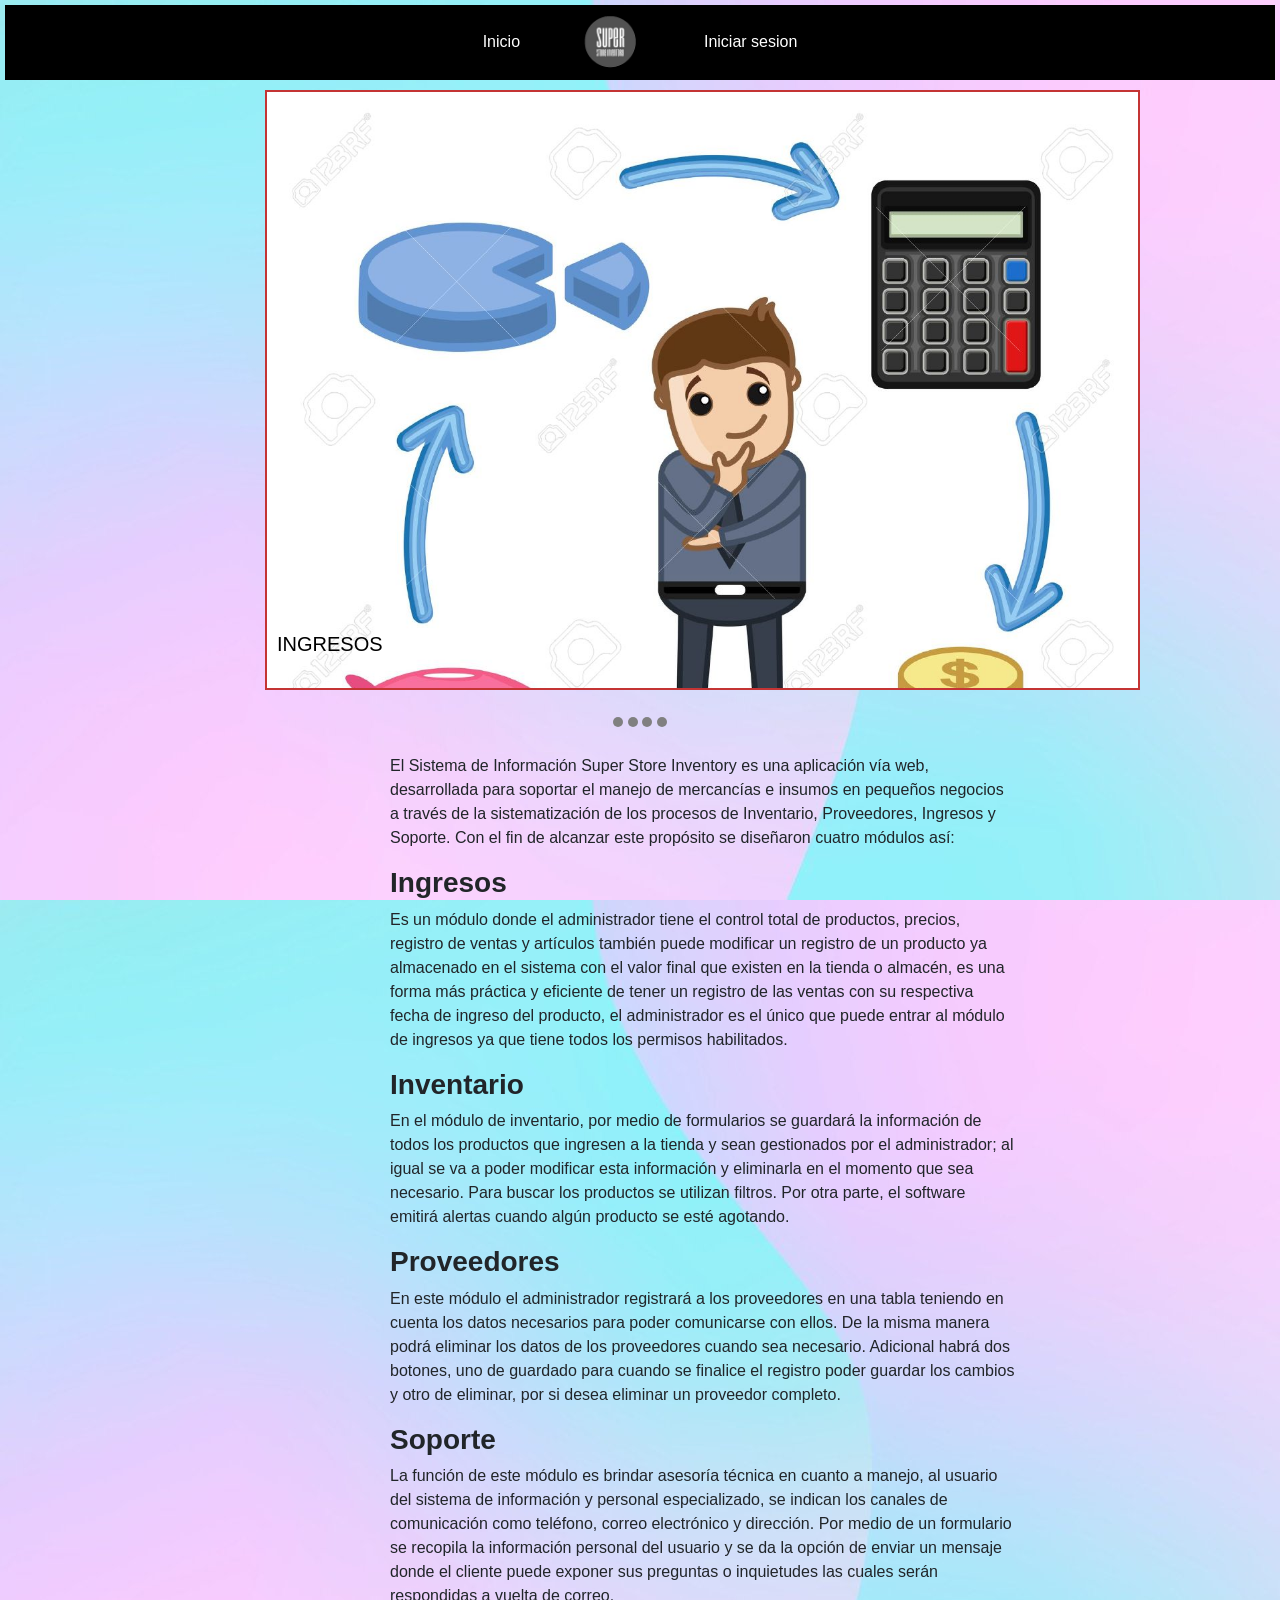
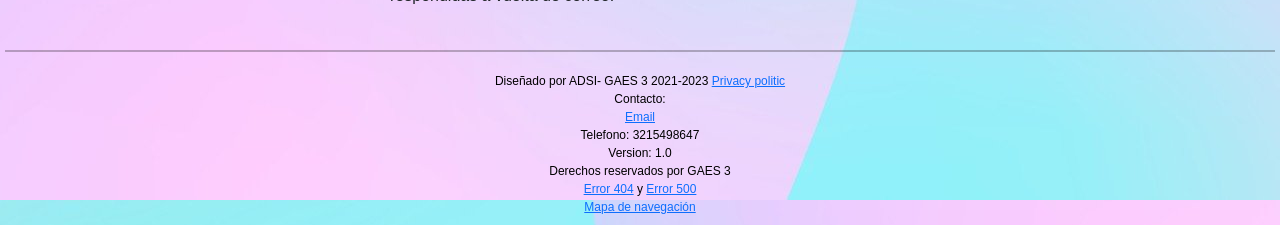
==== Pagina/Pagina_Principal.html @ c59751aa "Agrege un cambjio con el creador" ====
<!DOCTYPE html>
<html lang="en">
<head>
    <meta charset="UTF-8">
    <meta http-equiv="X-UA-Compatible" content="IE=edge">
    <meta name="viewport" content="width=device-width, initial-scale=1.0">
    <title>Pagina principal</title>
    <link rel="icon" type="image/jpg" href="IMAGENES/SSI.png">
   
 <!-- CSS only -->
 <link href="https://cdn.jsdelivr.net/npm/bootstrap@5.0.1/dist/css/bootstrap.min.css" rel="stylesheet" integrity="sha384-+0n0xVW2eSR5OomGNYDnhzAbDsOXxcvSN1TPprVMTNDbiYZCxYbOOl7+AMvyTG2x" crossorigin="anonymous">
 <link href="estilos/EstilosPaginaPrincipal.css" rel="stylesheet" type="text/css">
</head>
<body background= "IMAGENES/Fondo.jpg">
    <div class="contenedor">
        <div id="menu">
            
            <ul style="text-align: center;">     
            <li><a href="Pagina_Principal.html">Inicio</a></li>
            <li><img src="IMAGENES/SSI.png" alt="Descripción de la imagen"/></li>
            <li><a href="Inicio_Sesion.html">Iniciar sesion</a></li>
            </ul>
          
        </div>
        <div class="contenido">
            <ul class="slider">
                <li id="INGRESOS" style="background-image: url(IMAGENES/ingresos.jpg);border: solid 2px #C43434;  width: 70%; height: 100%;"><h1>INGRESOS</h1></li>
                <li id="INVENTARIO" style="background-image: url(IMAGENES/inventario.png); border: solid 2px #C43434;  width:70%; height: 100%;"><h1>INVENTARIO</h1></li>
                <li id="PROVEEDORES" style="background-image: url(IMAGENES/proveedores.png); border: solid 2px #C43434;  width:70%; height: 100%;"><h1>PROVEEDORES</h1></li>
                <li id="SOPORTE" style="background-image: url(IMAGENES/soporte-tecnico.png); border: solid 2px #C43434;  width:70%; height: 100%;"><b><h1>SOPORTE</h1></b></li>
            </ul>
        <ul class="menu-slider">
            <li><a href="#INGRESOS"></a></li>
            <li><a href="#INVENTARIO"></a></li>
            <li><a href="#PROVEEDORES"></a></li>
            <li><a href="#SOPORTE"></a></li>
        </ul>
        <div class="cont-info">
            <p>El Sistema de Información Super Store Inventory es una aplicación vía web, desarrollada para soportar el manejo de mercancías e insumos en pequeños negocios a través de la sistematización de los procesos de Inventario, Proveedores, Ingresos y Soporte. Con el fin de alcanzar este propósito se diseñaron cuatro módulos así:
            </p>
            <p>
                <h3><b>Ingresos</b></h3>
                Es un módulo donde el administrador tiene el control total de productos, precios, registro de ventas y artículos también puede modificar un registro de un producto ya almacenado en el sistema con el valor final que existen en la tienda o almacén, es una forma más práctica y eficiente de tener un registro de las ventas con su respectiva fecha de ingreso del producto, el administrador es el único que puede entrar al módulo de ingresos ya que tiene todos los permisos habilitados.
            </p>
            <p>
                <h3><b>Inventario</b></h3>
                En el módulo de inventario, por medio de formularios se guardará la información de todos los productos que ingresen a la tienda y sean gestionados por el administrador; al igual se va a poder modificar esta información y eliminarla en el momento que sea necesario. Para buscar los productos se utilizan filtros. Por otra parte, el software emitirá alertas cuando algún producto se esté agotando.
            </p>
            <p>
                <h3><b>Proveedores</b></h3>
                En este módulo el administrador registrará a los proveedores en una tabla teniendo en cuenta los datos necesarios para poder comunicarse con ellos. De la misma manera podrá eliminar los datos de los proveedores cuando sea necesario. Adicional habrá dos botones, uno de guardado para cuando se finalice el registro poder guardar los cambios y otro de eliminar, por si desea eliminar un proveedor completo.
            </p>
            <p>
                <h3><b>Soporte</b></h3>  
                La función de este módulo es brindar asesoría técnica en cuanto a manejo, al usuario del sistema de información y personal especializado, se indican los canales de comunicación como teléfono, correo electrónico y dirección. Por medio de un formulario se recopila la información personal del usuario y se da la opción de enviar un mensaje donde el cliente puede exponer sus preguntas o inquietudes las cuales serán respondidas a vuelta de correo. 
            </p>
        </div>
    </div>
<hr style="border: solid 1px black;">
    <footer background= "IMAGENES/Fondo.jpg">
      Diseñado por ADSI- GAES 3 2021-2023 <a href="https://www.sic.gov.co/politica-privacidad">Privacy politic</a><br>
      Contacto:<br>
      <a href="vanegazgonzalez@gmail.com">Email</a><br>
      Telefono: 3215498647<br>
      Version: 1.0<br>
      Derechos reservados por GAES 3 <br> 
      <a href="error 404.html">Error 404</a>  y  <a href="error 500.html">Error 500</a><br>
      <a href="Mapa-de-navegacion.html">Mapa de navegación</a>
    </footer>
</body>
</html>
---- Pagina/estilos/EstilosPaginaPrincipal.css ----
*{
    font-family: Arial, Helvetica, sans-serif;
}body{
    background-color: #CDEAE7;
    padding: 5px;
}
h4{
    color: #525252;
}
#menu{
    background-color: black ; 
    padding: 0;
}
#menu ul{
    list-style: none;
    margin: 0;
    padding: 0;
}
#menu ul li{
    display: inline-block;
}
#menu ul li a{
    color: white;
    display: block;
    padding: 18px 50px;
    text-decoration: none;   
}
#menu ul li a:hover{
    background-color: #7B7D7D;
}
#menu img{
    width: 75px;
    height: 75px;
}
footer{
    font-size: 12px;
    max-width: 100%;
    min-height: 120px;
    padding: 4px;
    text-align: center;
    color: #000000;
        }
/*slider*/
        .contenido{
            display: block;
            margin: auto;
            background-color:none;
            width: 100%;
            padding: 10px;
        }
        #INGRESOS{
            background-size: cover;
        }
        #INVENTARIO{
            background-size: cover;
        }
        #PROVEEDORES{
            background-size: cover;
        }
        #SOPORTE{
            background-size: cover;
        }
        ul, li{
            margin: 0;
            padding: 0;
            list-style: none;
        }
        ul.slider{
    
            position: relative;
            width: 100%;
            height: 600px;
        }
        ul.slider li{
            position: absolute;
            left: 0;
            top: 0;
            opacity: 0;
            width: inherit;
            height: inherit;
            background-color: black;
            transition: opacity .5s;
        }
        ul.slider h1{
            font-size: 20px;
            color: black;
            padding-top: 540px;
            padding-left: 10px;

        }
        ul.slider li img{
            width: 100%;
            height:500px;
            object-fit: cover;
        }
        ul.slider li:first-child{
            opacity: 1;
        }
        ul.slider li:target{
            opacity: 1;
        }
        .menu-slider{
            text-align: center;
            margin: 20px
        }
        .menu-slider li{
            display: inline-block;
            text-align: center;
        }
        .menu-slider li a{
            display: inline-block;
            color: white;
            text-decoration: none;
            background-color: grey;
            padding: 5px;
            width: 10px;
            height: 10px;
            font-size: 10px;
            border-radius: 100%;
        }.slider{
            position: relative;
            left: 20%;
        }#SOPORTE{
         background-color: white;   
        }.cont-info{
            position: relative;
            left: 30%;
            width: 50%;
            height: 50%;
        }
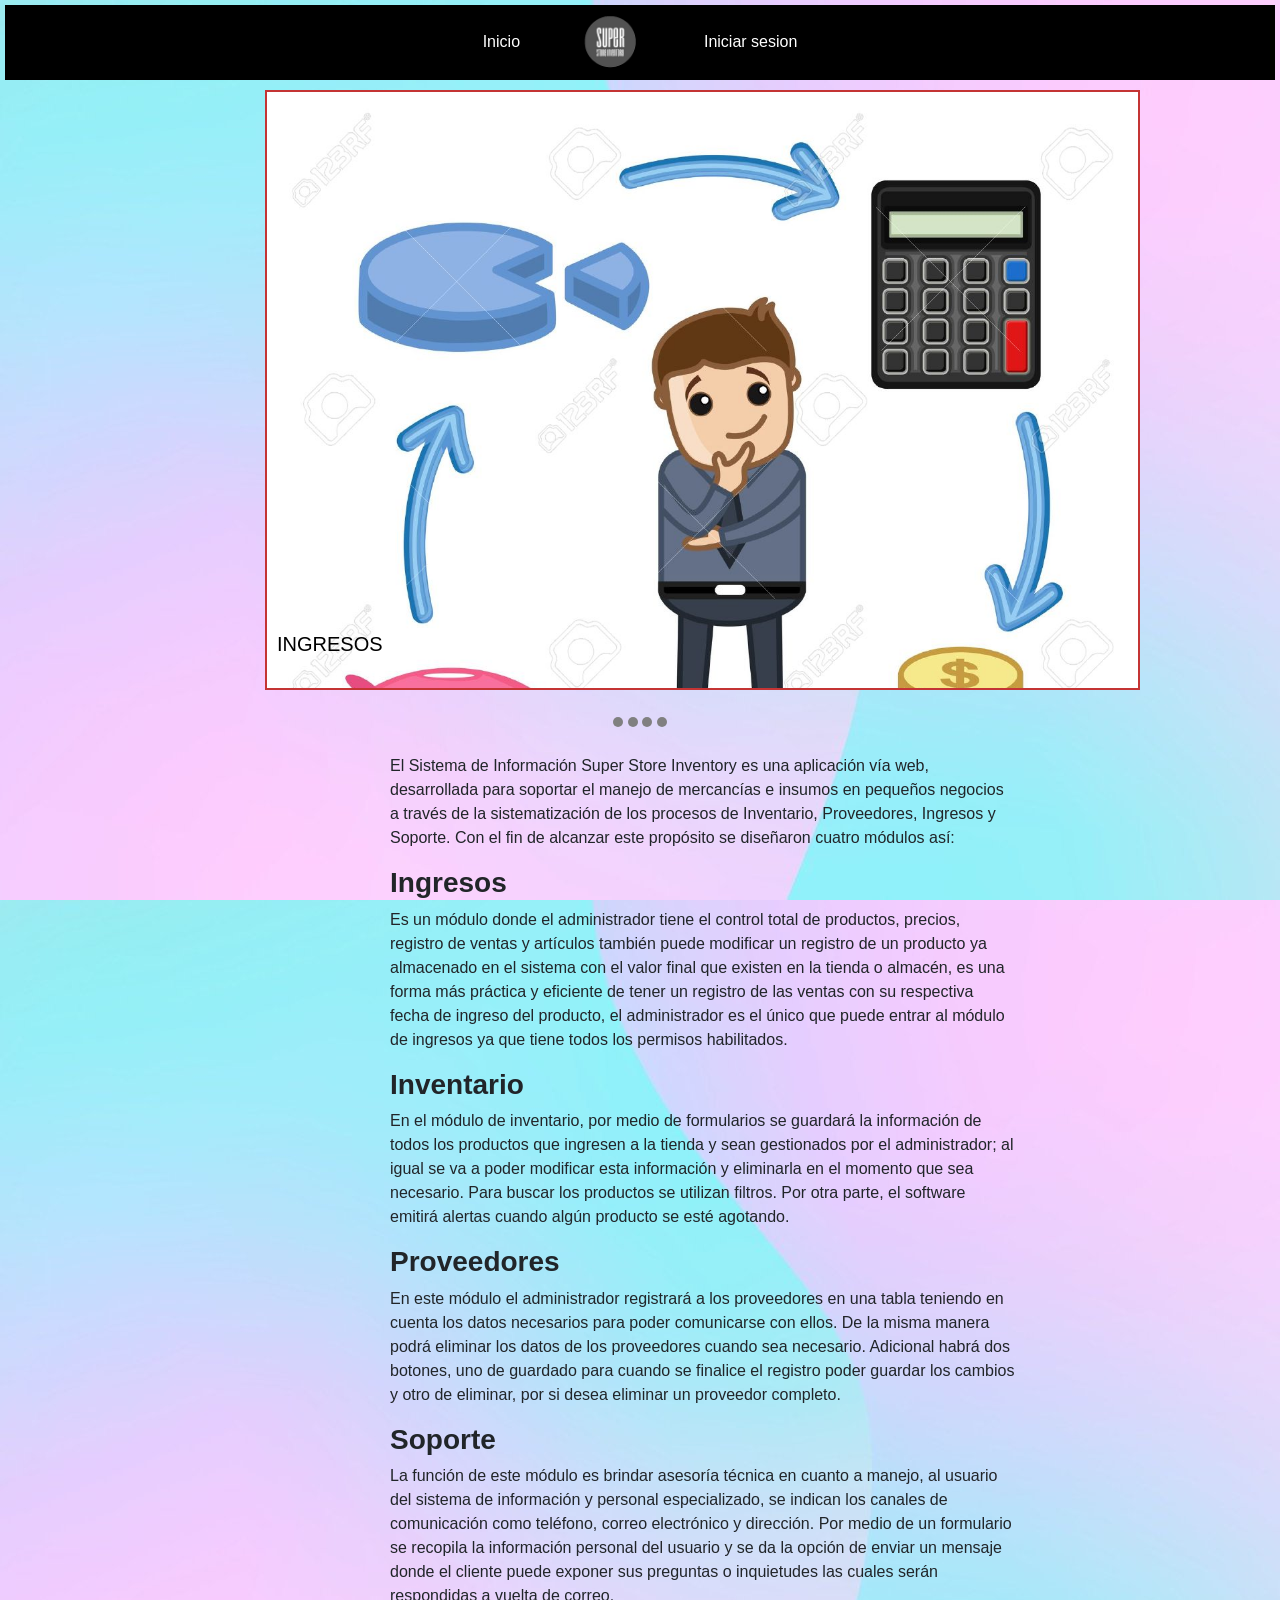
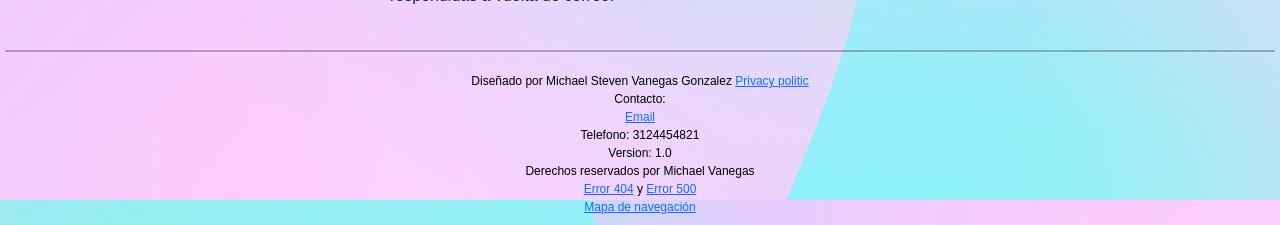
==== commit 1af4e7b6: "Agrege un cambio con el creador" ====
--- a/Pagina/Pagina_Principal.html
+++ b/Pagina/Pagina_Principal.html
@@ -57,15 +57,15 @@
         </div>
     </div>
 <hr style="border: solid 1px black;">
-    <footer background= "IMAGENES/Fondo.jpg">
-      Diseñado por ADSI- GAES 3 2021-2023 <a href="https://www.sic.gov.co/politica-privacidad">Privacy politic</a><br>
-      Contacto:<br>
-      <a href="vanegazgonzalez@gmail.com">Email</a><br>
-      Telefono: 3215498647<br>
-      Version: 1.0<br>
-      Derechos reservados por GAES 3 <br> 
-      <a href="error 404.html">Error 404</a>  y  <a href="error 500.html">Error 500</a><br>
-      <a href="Mapa-de-navegacion.html">Mapa de navegación</a>
-    </footer>
+<footer background= "IMAGENES/Fondo.jpg">
+    Diseñado por Michael Steven Vanegas Gonzalez <a href="https://www.sic.gov.co/politica-privacidad">Privacy politic</a><br>
+    Contacto:<br>
+    <a href="vanegazgonzalez@gmail.com">Email</a><br>
+    Telefono: 3124454821<br>
+    Version: 1.0<br>
+    Derechos reservados por Michael Vanegas <br> 
+    <a href="error 404.html">Error 404</a>  y  <a href="error 500.html">Error 500</a><br>
+    <a href="Mapa-de-navegacion.html">Mapa de navegación</a>
+  </footer>
 </body>
 </html>
